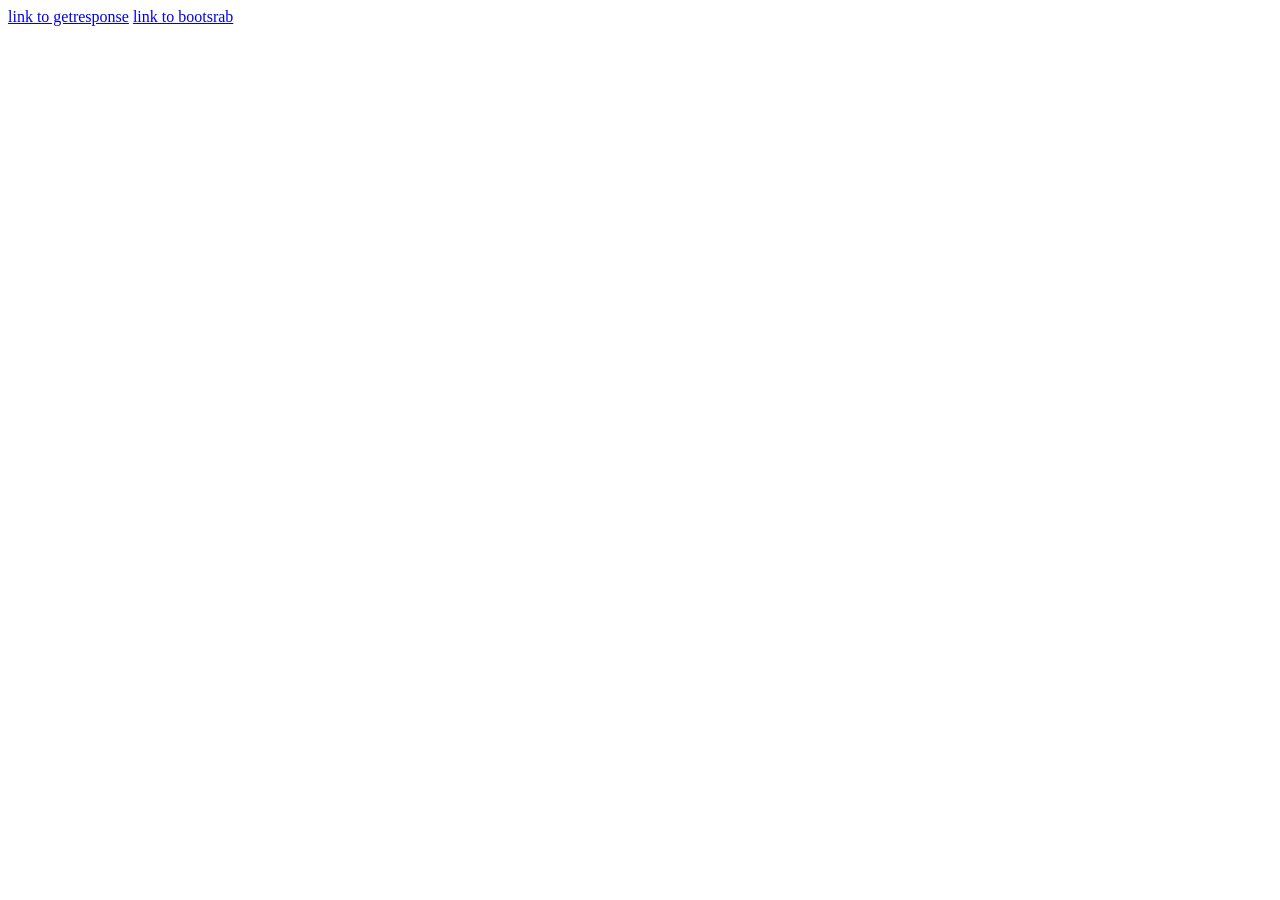
==== index.html @ 4b797d05 "first commit" ====
<!DOCTYPE html>
<html lang="en">
<head>
    <meta charset="UTF-8">
    <meta name="viewport" content="width=device-width, initial-scale=1.0">
    <title>Document</title>
    <a href="getreponse.html">link to getresponse</a>

</head>
<head> <a href="bootstrab.html">link to bootsrab</a></head>
<body>
    
    
</body>
</html>
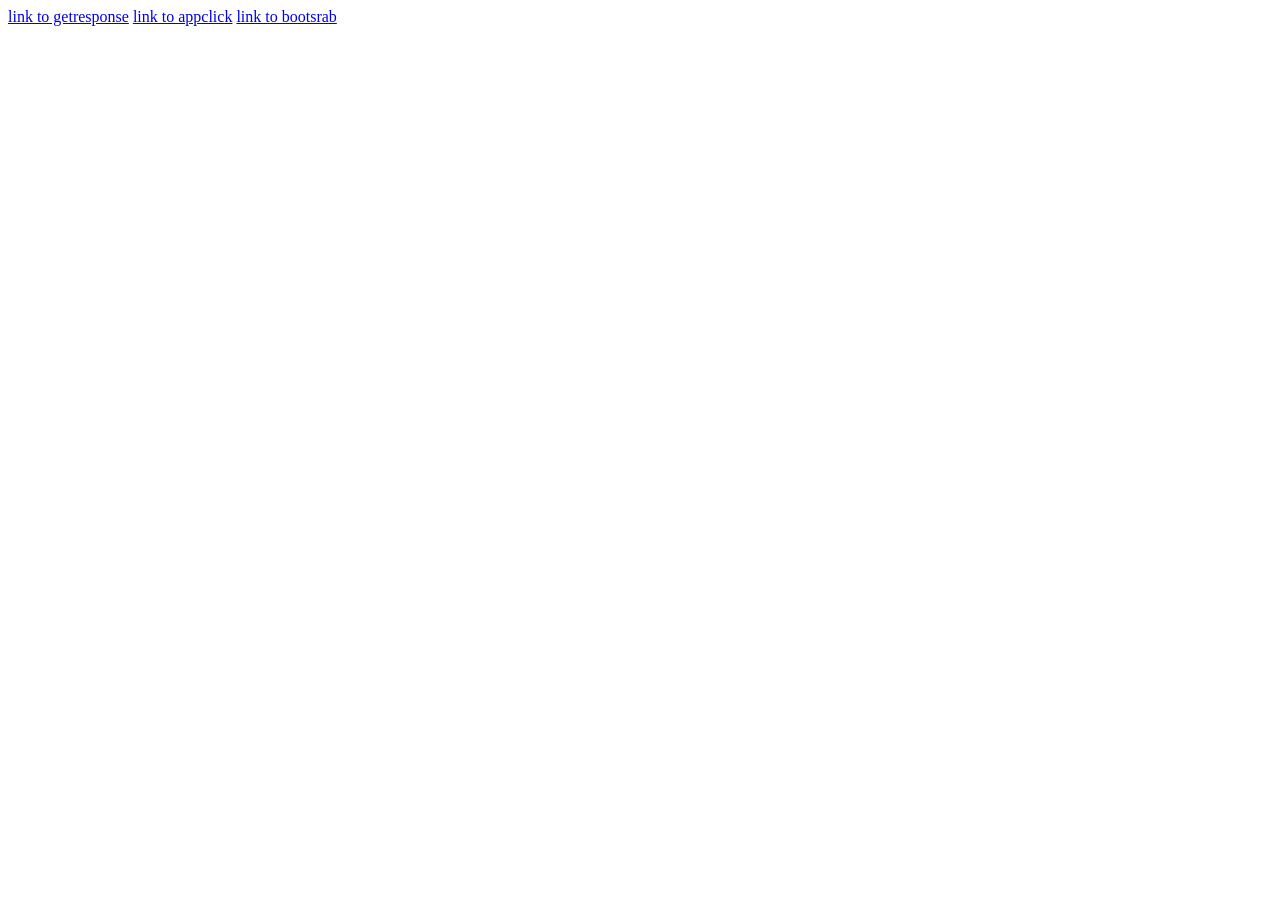
==== commit 0f3f4fa6: "appclick" ====
--- a/index.html
+++ b/index.html
@@ -5,6 +5,7 @@
     <meta name="viewport" content="width=device-width, initial-scale=1.0">
     <title>Document</title>
     <a href="getreponse.html">link to getresponse</a>
+    <a href="appclick.html/"> link to appclick</a>
 
 </head>
 <head> <a href="bootstrab.html">link to bootsrab</a></head>
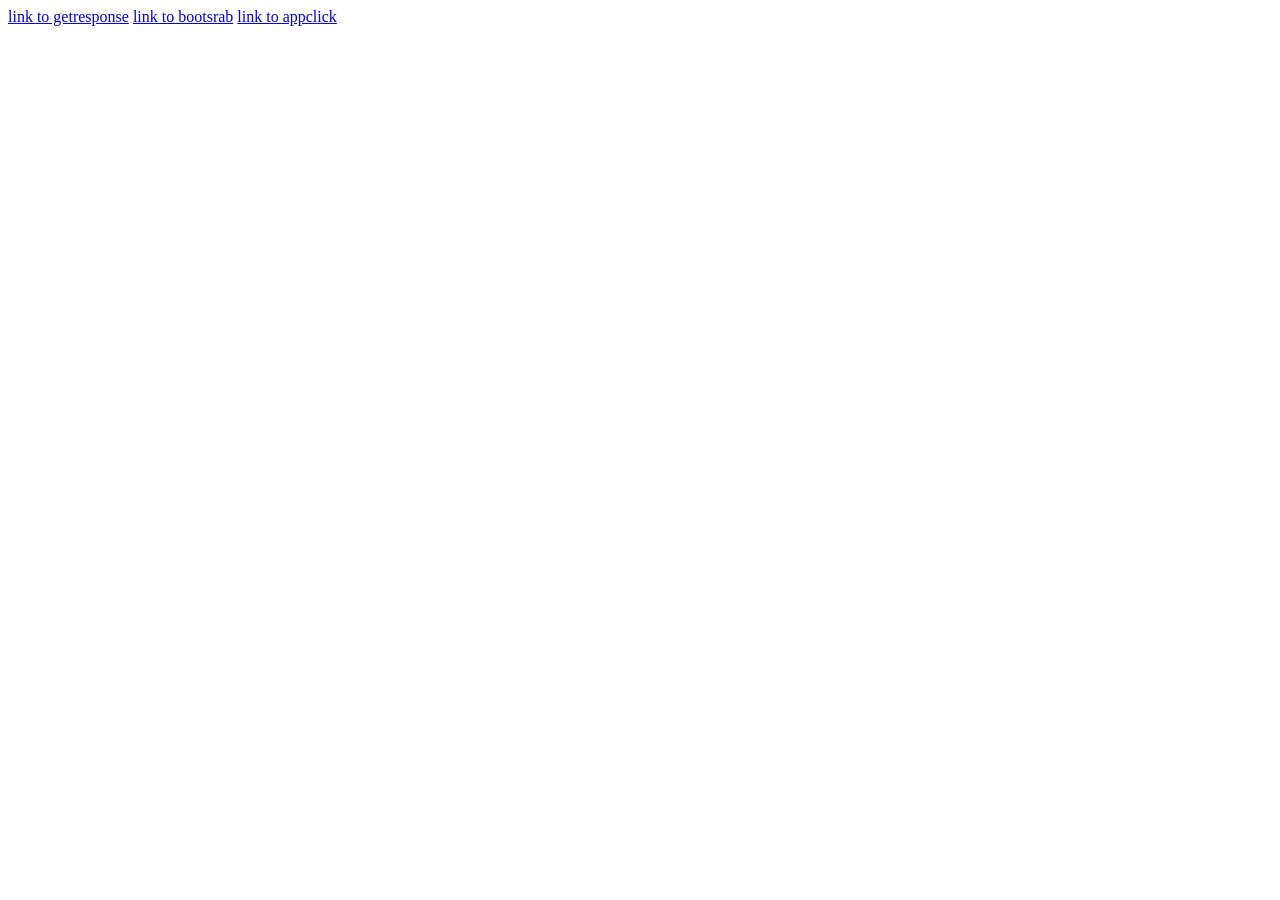
==== commit 68633695: "appclick1" ====
--- a/index.html
+++ b/index.html
@@ -5,12 +5,11 @@
     <meta name="viewport" content="width=device-width, initial-scale=1.0">
     <title>Document</title>
     <a href="getreponse.html">link to getresponse</a>
-    <a href="appclick.html/"> link to appclick</a>
 
 </head>
 <head> <a href="bootstrab.html">link to bootsrab</a></head>
 <body>
-    
+        <a href="appclick.html/"> link to appclick</a>
     
 </body>
 </html>
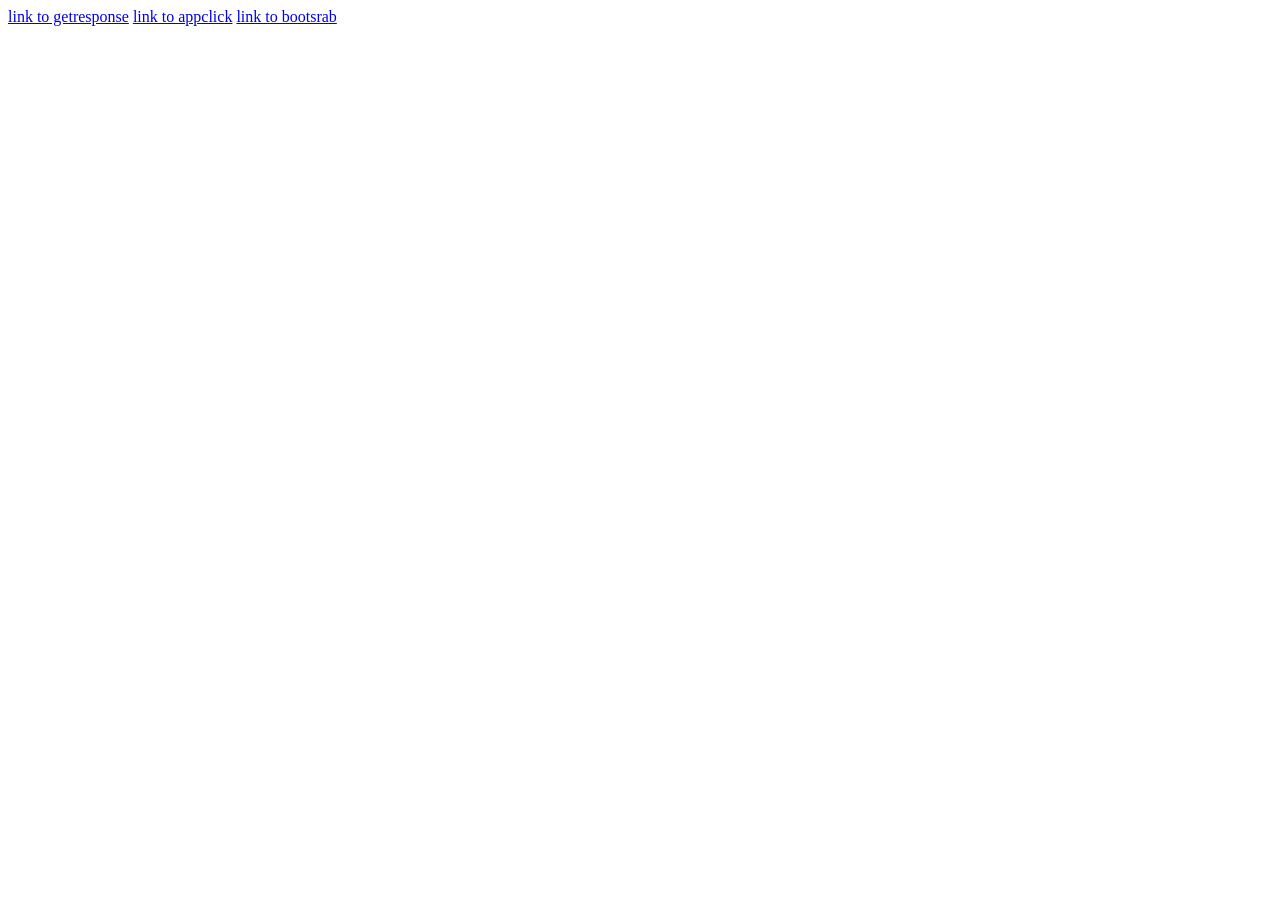
==== commit 348b17b7: "app" ====
--- a/index.html
+++ b/index.html
@@ -7,9 +7,10 @@
     <a href="getreponse.html">link to getresponse</a>
 
 </head>
+<head> <a href="appclick.html/"> link to appclick</a></head>
 <head> <a href="bootstrab.html">link to bootsrab</a></head>
 <body>
-        <a href="appclick.html/"> link to appclick</a>
+       
     
 </body>
 </html>
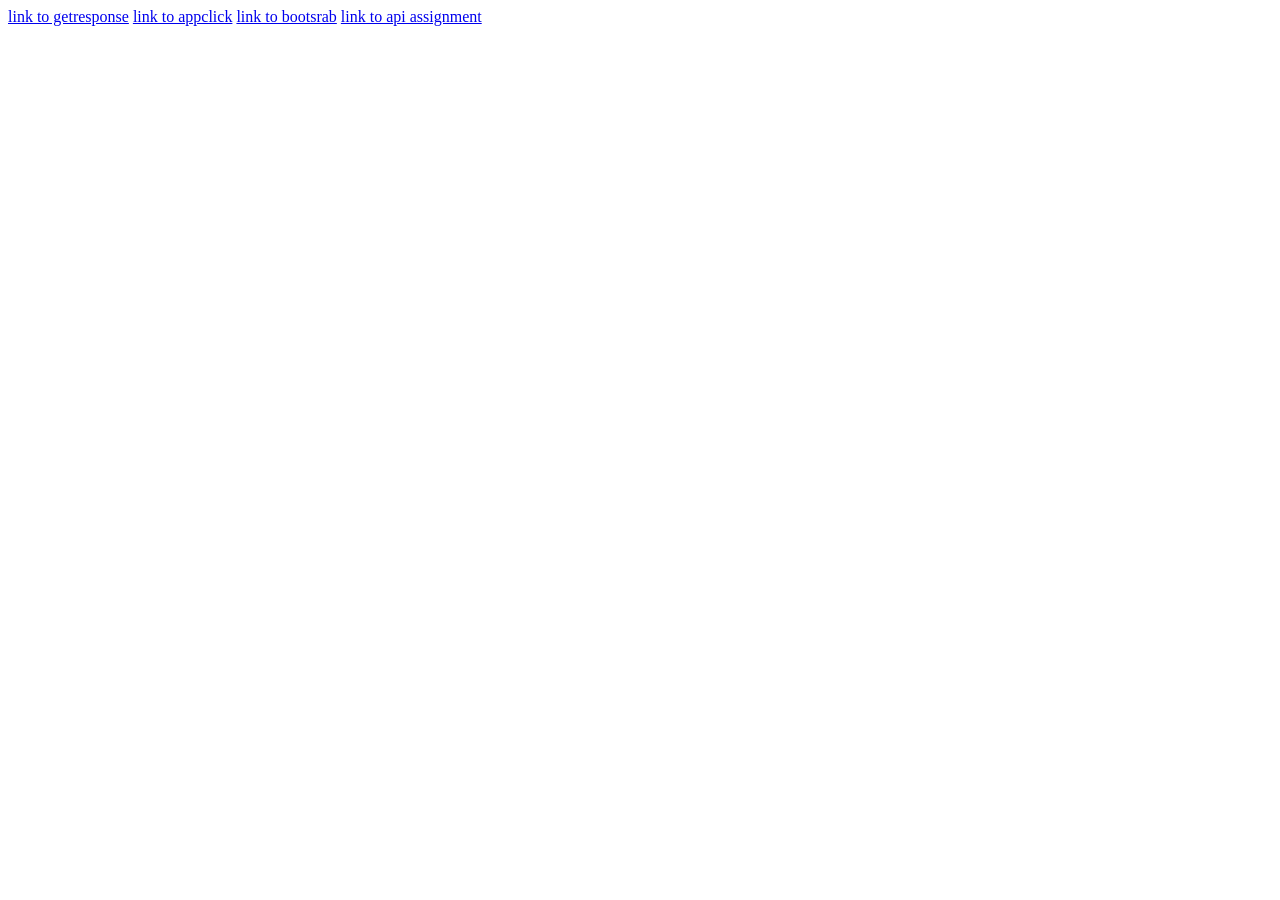
==== commit 6d3bbdb6: "filter" ====
--- a/index.html
+++ b/index.html
@@ -5,12 +5,13 @@
     <meta name="viewport" content="width=device-width, initial-scale=1.0">
     <title>Document</title>
     <a href="getreponse.html">link to getresponse</a>
+    <link rel="stylesheet" href="index.css">
 
 </head>
-<head> <a href="appclick.html/"> link to appclick</a></head>
+<head> <a href="appclick.html/appclick.html"> link to appclick</a></head>
 <head> <a href="bootstrab.html">link to bootsrab</a></head>
 <body>
        
-    
+   <a href="api.html">link to api assignment</a>
 </body>
 </html>
